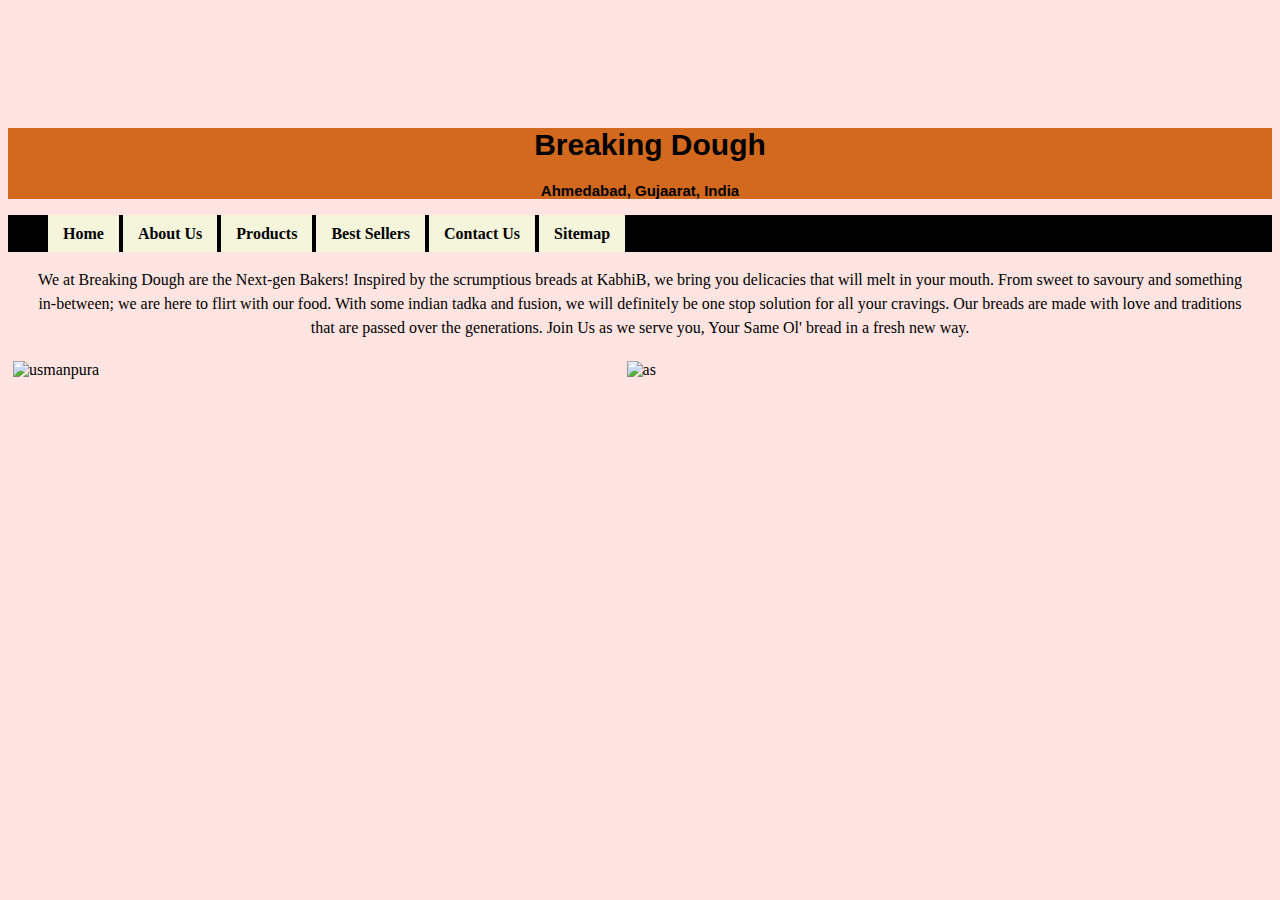
==== aboutus.html @ e89fdfbe "Add files via upload" ====
<!DOCTYPE html>
<html lang="en">
<head>
    <meta charset="UTF-8">
    <meta http-equiv="X-UA-Compatible" content="IE=edge">
    <meta name="viewport" content="width=device-width, initial-scale=1.0">
    <link rel="icon" type="image/png" sizes="32x32" href="images/favicon-32x32.png">
    <title>Contact Us</title>
    <style>
         body {background:mistyrose;}
        .m1 {text-align: center; font-family: 'Lucida Sans', 'Lucida Sans Regular', 'Lucida Grande', 'Lucida Sans Unicode', Geneva, Verdana, sans-serif; font-size: 30px;}
        .s1{text-align: center; font-family: Arial, Helvetica, sans-serif; font-size: 15px;}
        .logo{width: 200-px; height: 100px; display: block; margin-left: auto; margin-right: auto; border-radius: 50%;}
        .sec1{ background-color:chocolate;}
        nav{background-color: black; display: block;}
        nav ul {list-style: none;}
        ul {display: block; margin-block-start: 1em; margin-block-end: 1em; margin-inline-end: 0px; margin-inline-start: 0px; padding-inline-start: 40px;}
        nav ul li {display: inline-block; padding: 10px 15px 9px 15px; background-color:beige ; font-weight: bold;}
        a {text-decoration: solid; color: black;}
        
        form {
            background-color:chocolate;
            border: solid 3px black;
            padding: 10px;
            font-family: Cambria, Cochin, Georgia, Times, 'Times New Roman', serif;
            margin-left: auto; 
            margin-right: auto; 
            width: 80%; 
        }
        h3 { 
            font-family: 'Franklin Gothic Medium', 'Arial Narrow', Arial, sans-serif;
            text-align: left;
            margin-left: 20px;
            font-size: 20pt;
        }
        p {
            font-family: Cambria, Cochin, Georgia, Times, 'Times New Roman', serif;
            font-size: 12pt;  
            line-height: 1.5em;
            margin-left: 20px;
            margin-right: 20px;
            text-align: center;
        }
        h1 {
            font-family: 'Franklin Gothic Medium', 'Arial Narrow', Arial, sans-serif;
            text-align: left;
            margin-left: 20px;
            font-size: 25pt;
        }
        iframe {
         text-align: center;
         }
         .column {
         float: left;
         width: 47.75%;
        padding: 5px;
        }
        .row::after {
            content: "";
            clear: both;
             display: table;
            }
        

    </style>
</head>
<body>
    <img class="logo" src="images/BREAKING DOUGH logo.png" alt="logo" title="Breaking Dough"/> 
    <div class="sec1">
    <h1 class="m1">Breaking Dough </h1> 
    <h2 class="s1">Ahmedabad, Gujaarat, India</h2>
    </div>
    <nav>
      <ul>
        <li>
          <a class="home" href="http://www.breakingdough.live/index.html">Home</a>
        </li>
        <li>
          <a class="about" href="http://www.breakingdough.live/aboutus.html">About Us</a>
        </li>
        <li>
          <a class="Products" href="http://www.breakingdough.live/products.html">Products</a>
        </li>
        <li>
          <a class="BestSellers" href="http://www.breakingdough.live/bestsellers.html">Best Sellers</a>
        </li>
        <li>
          <a class="contact" href="http://www.breakingdough.live/contact.html">Contact Us</a>
        </li>
        <li>
          <a class="sitemap" href="http://www.breakingdough.live/sitemap.html">Sitemap</a>
        </li>
        
      </ul>
    </nav>

    <p>We at Breaking Dough are the Next-gen Bakers! Inspired by the scrumptious breads at KabhiB, we bring you delicacies that will melt in your mouth.
        From sweet to savoury and something in-between; we are here to flirt with our food. With some indian tadka and fusion, we will definitely be one stop solution for all your cravings. Our breads are made with love and traditions that are passed over the generations. Join Us as we serve you, Your Same Ol' bread in a fresh new way.  
    </p>
    <div class="row">
    <div class="column">
    <img src="images/Usmanpura.PNG" alt="usmanpura" title="Usmanpura" style="width:100%"/>
    </div>
    <div class="column">
    <img src="images/ad.PNG" alt="as" title="ad" style="width:100%" />
    </div>
    </div>
</body>
</html>
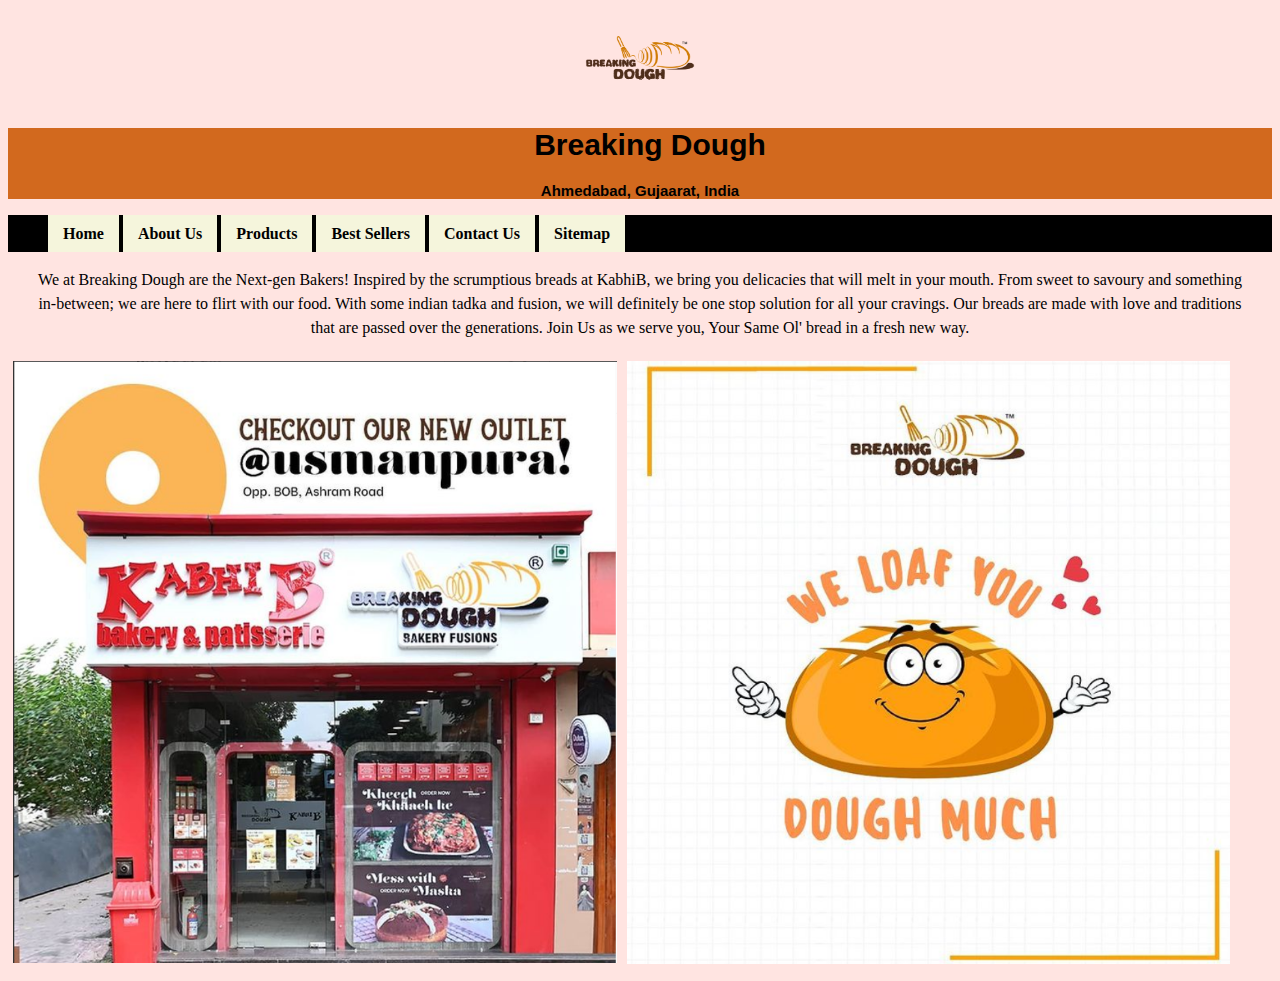
==== commit 9f9a3382: "update" ====
--- a/aboutus.html
+++ b/aboutus.html
@@ -5,7 +5,7 @@
     <meta http-equiv="X-UA-Compatible" content="IE=edge">
     <meta name="viewport" content="width=device-width, initial-scale=1.0">
     <link rel="icon" type="image/png" sizes="32x32" href="images/favicon-32x32.png">
-    <title>Contact Us</title>
+    <title>About US</title>
     <style>
          body {background:mistyrose;}
         .m1 {text-align: center; font-family: 'Lucida Sans', 'Lucida Sans Regular', 'Lucida Grande', 'Lucida Sans Unicode', Geneva, Verdana, sans-serif; font-size: 30px;}
@@ -107,5 +107,3 @@
     </div>
 </body>
 </html>
-
-
